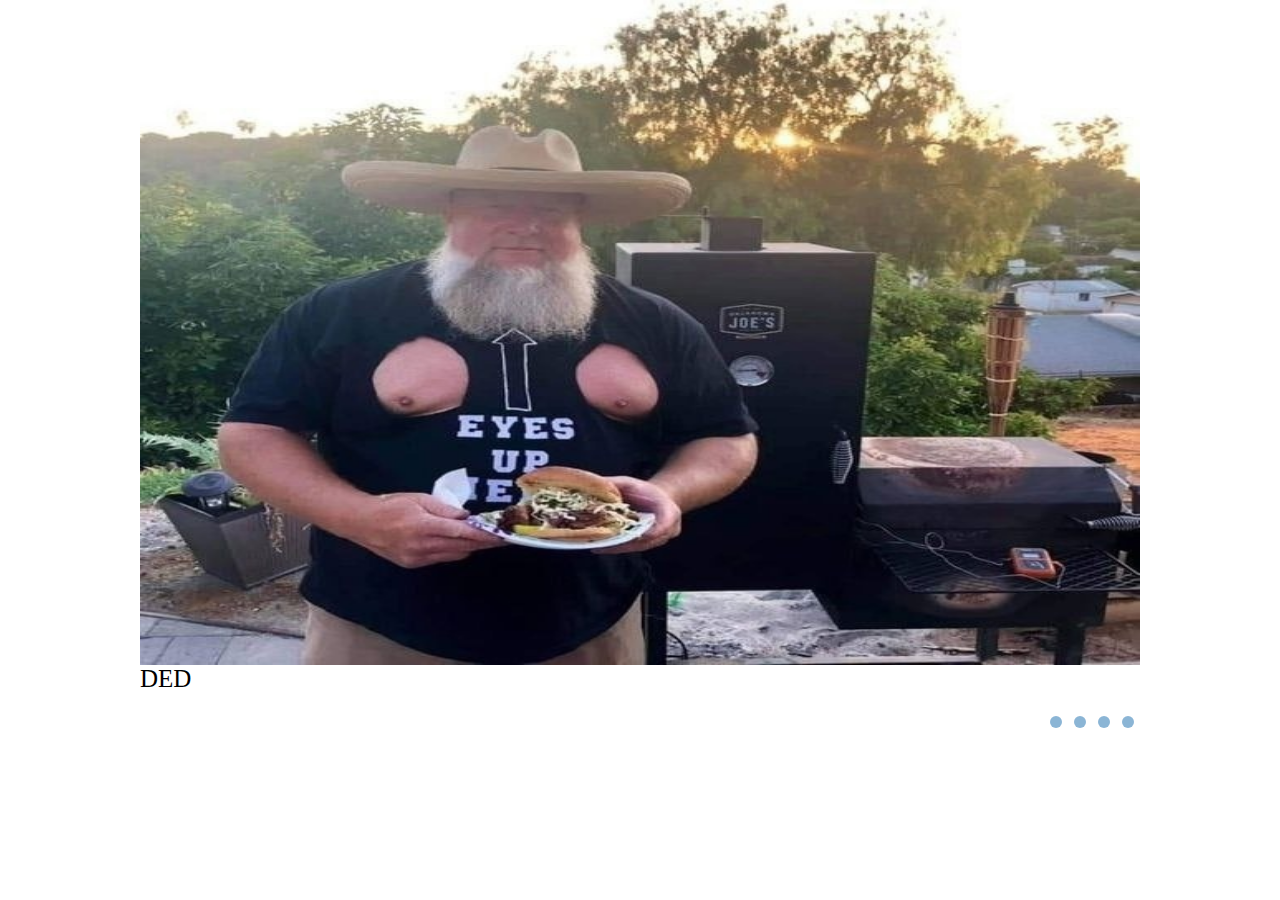
==== Slider/index.html @ d517182f "change structure" ====
<!DOCTYPE html>
<html lang="en">

<head>
    <link rel="stylesheet" href="style.css">
    <meta charset="UTF-8">
    <meta http-equiv="X-UA-Compatible" content="IE=edge">
    <meta name="viewport" content="width=device-width, initial-scale=1.0">
    <title>Slider</title>
</head>

<body>
    <div class="slider middle">
        <input type="radio" name="r" id="r1" checked>
        <input type="radio" name="r" id="r2">
        <input type="radio" name="r" id="r3">
        <input type="radio" name="r" id="r4">
        <div class="images">
            <div class="slide s1"><img src="img/1.jpg" alt="mem1"></div>
            <div class="slide"><img src="img/2.jpg" alt="mem2"></div>
            <div class="slide"><img src="img/3.jpg" alt="mem3"></div>
            <div class="slide"><img src="img/4.jpg" alt="mem4"></div>
        </div>
        <div class="texts">
            <p class="text t1">DED</p>
            <p class="text">MAIL.RU</p>
            <p class="text">ALOHADANCE</p>
            <p class="text">ЛУЧШИЙ ПАБЕР В ДОТЕ</p>
        </div>
    </div>
    <div class="container">
        <div class="navigation">
            <label for="r1" class="bar"></label>
            <label for="r2" class="bar"></label>
            <label for="r3" class="bar"></label>
            <label for="r4" class="bar"></label>
        </div>
    </div>
</body>

</html>
---- Slider/style.css ----
*{
    margin: 0;
    padding: 0;
}
.slider{
    width: 1000px;
    height: 700px;
    overflow-x: hidden;
}
.container{
    width: 1000px;
    height: 100px;
    margin: 10px auto;
    display: flex;
    justify-content: right;
}
.middle{
    margin: 0 auto;
}
.navigation{
    display: flex;
}
.bar{
    height: 12px;
    width: 12px;
    margin: 6px;
    cursor: pointer;
    background-color: #6EA3CA;
    opacity: .8;
    border-radius: 50%;
    transition: all .4s ease;
}
.bar:hover{
    opacity:1;
    transform: scale(1.1);
    background-color: rgb(94, 94, 94);
}
input[name="r"]{
    position: absolute;
    visibility: hidden;
}
.images{
    display: flex;
    width: 400%;
    height: 95%;
}
.slide{
    width: 25%;
    transition: all .6s ease;
}
.slide img{
    width: 100%;
    height: 100%;
}
.texts{
    display: flex;
    width: 400%;
}
.texts p{
    font-size: 25px;
    color: black;
    width: 25%;
    transition: all .6s ease;
}
#r1:checked ~ .images .s1{
    margin-left: 0;
}
#r2:checked ~ .images .s1{
    margin-left: -25%;
}
#r3:checked ~ .images .s1{
    margin-left: -50%;
}
#r4:checked ~ .images .s1{
    margin-left: -75%;
}
#r1:checked ~ .images+.texts .t1{
    margin-left: 0;
}
#r2:checked ~ .images+.texts .t1{
    margin-left: -25%;
}
#r3:checked ~ .images+.texts .t1{
    margin-left: -50%;
}
#r4:checked ~ .images+.texts .t1{
    margin-left: -75%;
}
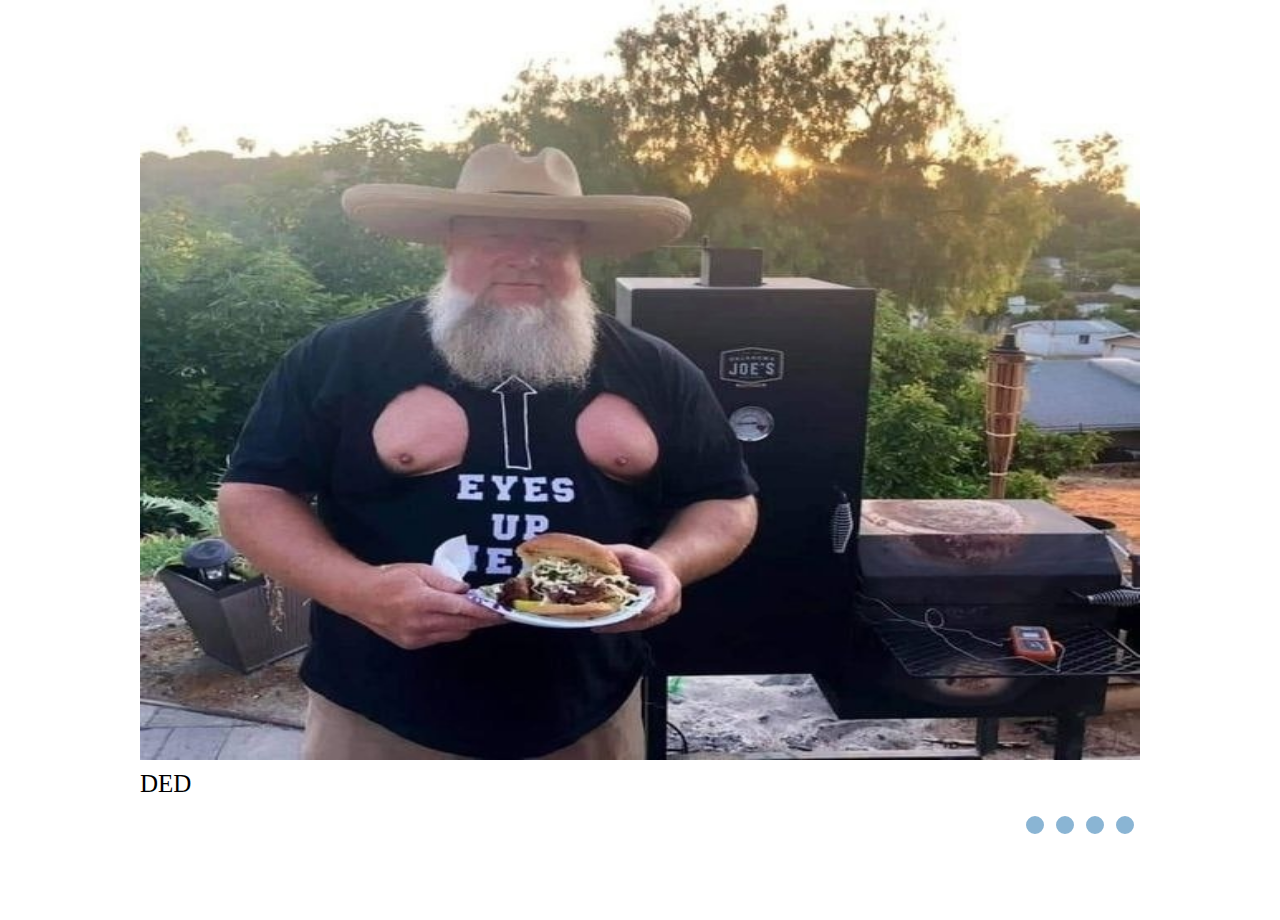
==== commit ae54622a: "mobile version" ====
--- a/Slider/index.html
+++ b/Slider/index.html
@@ -8,7 +8,6 @@
     <meta name="viewport" content="width=device-width, initial-scale=1.0">
     <title>Slider</title>
 </head>
-
 <body>
     <div class="slider middle">
         <input type="radio" name="r" id="r1" checked>
--- a/Slider/style.css
+++ b/Slider/style.css
@@ -4,10 +4,11 @@
 }
 .slider{
     width: 1000px;
-    height: 700px;
+    height: 800px;
     overflow-x: hidden;
 }
 .container{
+    margin-top: 100px;
     width: 1000px;
     height: 100px;
     margin: 10px auto;
@@ -27,13 +28,14 @@
     cursor: pointer;
     background-color: #6EA3CA;
     opacity: .8;
+    border: 3px solid #6EA3CA;
     border-radius: 50%;
     transition: all .4s ease;
 }
 .bar:hover{
     opacity:1;
     transform: scale(1.1);
-    background-color: rgb(94, 94, 94);
+    background-color: rgb(255, 255, 255);
 }
 input[name="r"]{
     position: absolute;
@@ -53,6 +55,7 @@
     height: 100%;
 }
 .texts{
+    margin-top: 10px;
     display: flex;
     width: 400%;
 }
@@ -86,4 +89,27 @@
 #r4:checked ~ .images+.texts .t1{
     margin-left: -75%;
 }
+@media screen and (max-width:420px) {
+    .container{
+        max-width: 420px;
+        height: auto;
+        margin-top: -80px;
+        justify-content: center;
+        align-items: center;
+    }
+    .text{
+        margin-top: 80px;
+    }
+    .images{
+        height: 75%;
+    }
+    .slider{
+        max-width: 380px;
+        height: 450px;
+    }
+    .bar{
+        height: 20px;
+        width: 20px;
+    }
+}
 
